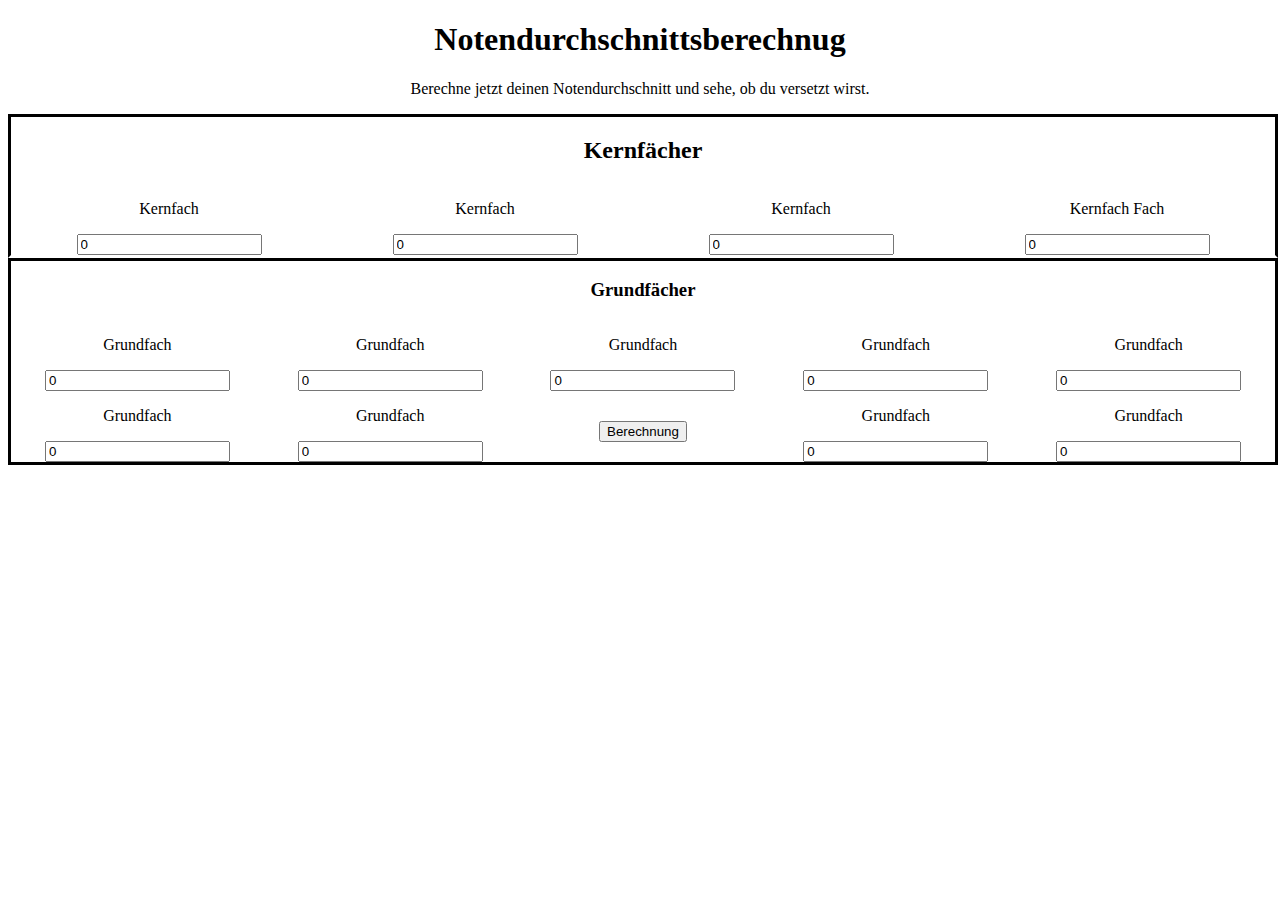
==== index.html @ 71ce6e5e "Add files via upload" ====
<!doctype html>
<html lang="de">
<head> <!-- Standard und Seiten Titel -->
    <meta charset="utf-8">
    <meta name="viewport" content="width=device-width, initial-scale=1.0">
    <title>Durchschnitt/Versetzung</title>
    <link rel="stylesheet" href="style.css">
    <script src="script.js"></script>
</head>
<body>
    <h1>Notendurchschnittsberechnug</h1>
    <p>
        Berechne jetzt deinen Notendurchschnitt und sehe, ob du versetzt wirst.
    </p>
    <div id="tabelle1">                         <!--Tabelle der Kernfächer-->
        <h2>Kernfächer</h2>
	<div id="form1">
            <p>Kernfach</p>
            <div>
                <input id="n1" type="number" value="0"/>            <!--Eingabemöglichkeit der Noten-->
            </div>
        </div>
        <div id="form1">
            <p>Kernfach</p>
            <div>
                <input id="n2" type="number" value="0"/> 
            </div>
        </div>
        <div id="form1">
	<p>Kernfach</p>
            <div>
                <input id="n3" type="number" value="0"/> 
            </div>
        </div>
        <div id="form1">
	<p>Kernfach Fach</p>
            <div>
                <input id="n4" type="number" value="0"/> 
            </div>
        </div>
    </div>
    <div id="tabelle2">                             <!--Tabelle der Grundfächer-->
            <h3>Grundfächer</h3>
            <div id="form2">
                <p>Grundfach</p>
                <div>
                    <input id="n5" type="number" value="0"/> 
                </div> 
            </div>
            <div id="form2">
                <p>Grundfach</p>
                <div>
                    <input id="n6" type="number" value="0"/> 
                </div>
            </div>
            <div id="form2">
                <p>Grundfach</p>
                <div>
                    <input id="n7" type="number" value="0"/> 
                </div> 
            </div>
            <div id="form2">
                <p>Grundfach</p>
                <div>
                    <input id="n8" type="number" value="0"/> 
                </div> 
            </div>
            <div id="form2">
                <p>Grundfach</p>
                <div>
                    <input id="n9" type="number" value="0"/> 
                </div> 
            </div>
            <div id="form2">
                <p>Grundfach</p>
                <div>
                    <input id="n10" type="number" value="0"/> 
                </div> 
            </div>
            <div id="form2">
                <p>Grundfach</p>
                <div>
                    <input id="n11" type="number" value="0"/> 
                </div>  
            </div>
            <div id="form2">
                <button onclick="berechnen();"> Berechnung </button>        <!--Berechnung der Eingaben mit JavaScript-->
            </div>
            <div id="form2">
                <p>Grundfach</p>
                <div>
                    <input id="n12" type="number" value="0"/> 
                </div> 
            </div>
            <div id="form2">
                <p>Grundfach</p>
                <div>
                    <input id="n13" type="number" value="0"/> 
                </div> 
            </div>
    </div>
</body>
</html>
---- style.css ----
h1
{
	text-align: center;
}
h2
{
	text-align: center;
}
h3
{
	text-align: center;
}
p
{
        text-align: center;
}
#tabelle1               /* Tabelle der Kernf�cher */                        
{
	width: 100%;
	overflow: auto;
	border: 3px solid black;
	background-color: white;
	text-align: center;
        border-bottom-color: white;
}
#tabelle2               /* Tabelle der Grundf�cher */
{
	width: 100%;
	overflow: auto;
	border: 3px solid black;
	background-color: white;
	text-align: center;
}
#form1                  /* Kernf�cher */
{
	float: left;
	height: 15%;
	width: 25%;		 
}
#form2                  /* Grundf�cher */
{
	float: left;
	height: 15%;
	width: 20%;		 
}
button
{
        margin-top: 30px;
}
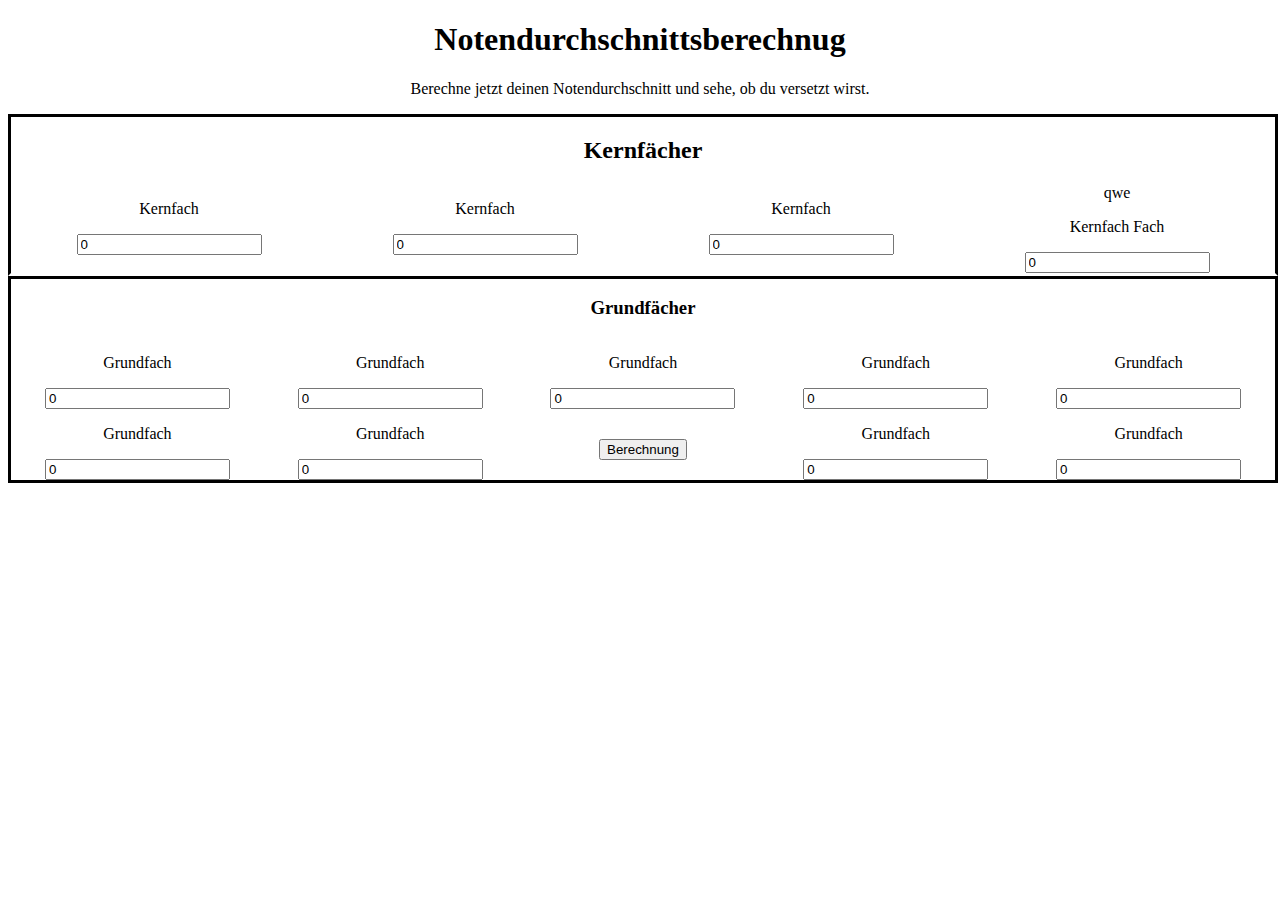
==== commit 2b452ee0: "Mojn" ====
--- a/index.html
+++ b/index.html
@@ -13,7 +13,7 @@
         Berechne jetzt deinen Notendurchschnitt und sehe, ob du versetzt wirst.
     </p>
     <div id="tabelle1">                         <!--Tabelle der Kernfächer-->
-        <h2>Kernfächer</h2>
+        <h2>Kernfächer</h2>qwe
 	<div id="form1">
             <p>Kernfach</p>
             <div>
@@ -23,19 +23,19 @@
         <div id="form1">
             <p>Kernfach</p>
             <div>
-                <input id="n2" type="number" value="0"/> 
+                <input id="n2" type="number" value="0"/>
             </div>
         </div>
         <div id="form1">
 	<p>Kernfach</p>
             <div>
-                <input id="n3" type="number" value="0"/> 
+                <input id="n3" type="number" value="0"/>
             </div>
         </div>
         <div id="form1">
 	<p>Kernfach Fach</p>
             <div>
-                <input id="n4" type="number" value="0"/> 
+                <input id="n4" type="number" value="0"/>
             </div>
         </div>
     </div>
@@ -44,44 +44,44 @@
             <div id="form2">
                 <p>Grundfach</p>
                 <div>
-                    <input id="n5" type="number" value="0"/> 
-                </div> 
-            </div>
-            <div id="form2">
-                <p>Grundfach</p>
-                <div>
-                    <input id="n6" type="number" value="0"/> 
+                    <input id="n5" type="number" value="0"/>
                 </div>
             </div>
             <div id="form2">
                 <p>Grundfach</p>
                 <div>
-                    <input id="n7" type="number" value="0"/> 
-                </div> 
+                    <input id="n6" type="number" value="0"/>
+                </div>
             </div>
             <div id="form2">
                 <p>Grundfach</p>
                 <div>
-                    <input id="n8" type="number" value="0"/> 
-                </div> 
+                    <input id="n7" type="number" value="0"/>
+                </div>
             </div>
             <div id="form2">
                 <p>Grundfach</p>
                 <div>
-                    <input id="n9" type="number" value="0"/> 
-                </div> 
+                    <input id="n8" type="number" value="0"/>
+                </div>
             </div>
             <div id="form2">
                 <p>Grundfach</p>
                 <div>
-                    <input id="n10" type="number" value="0"/> 
-                </div> 
+                    <input id="n9" type="number" value="0"/>
+                </div>
             </div>
             <div id="form2">
                 <p>Grundfach</p>
                 <div>
-                    <input id="n11" type="number" value="0"/> 
-                </div>  
+                    <input id="n10" type="number" value="0"/>
+                </div>
+            </div>
+            <div id="form2">
+                <p>Grundfach</p>
+                <div>
+                    <input id="n11" type="number" value="0"/>
+                </div>
             </div>
             <div id="form2">
                 <button onclick="berechnen();"> Berechnung </button>        <!--Berechnung der Eingaben mit JavaScript-->
@@ -89,14 +89,14 @@
             <div id="form2">
                 <p>Grundfach</p>
                 <div>
-                    <input id="n12" type="number" value="0"/> 
-                </div> 
+                    <input id="n12" type="number" value="0"/>
+                </div>
             </div>
             <div id="form2">
                 <p>Grundfach</p>
                 <div>
-                    <input id="n13" type="number" value="0"/> 
-                </div> 
+                    <input id="n13" type="number" value="0"/>
+                </div>
             </div>
     </div>
 </body>
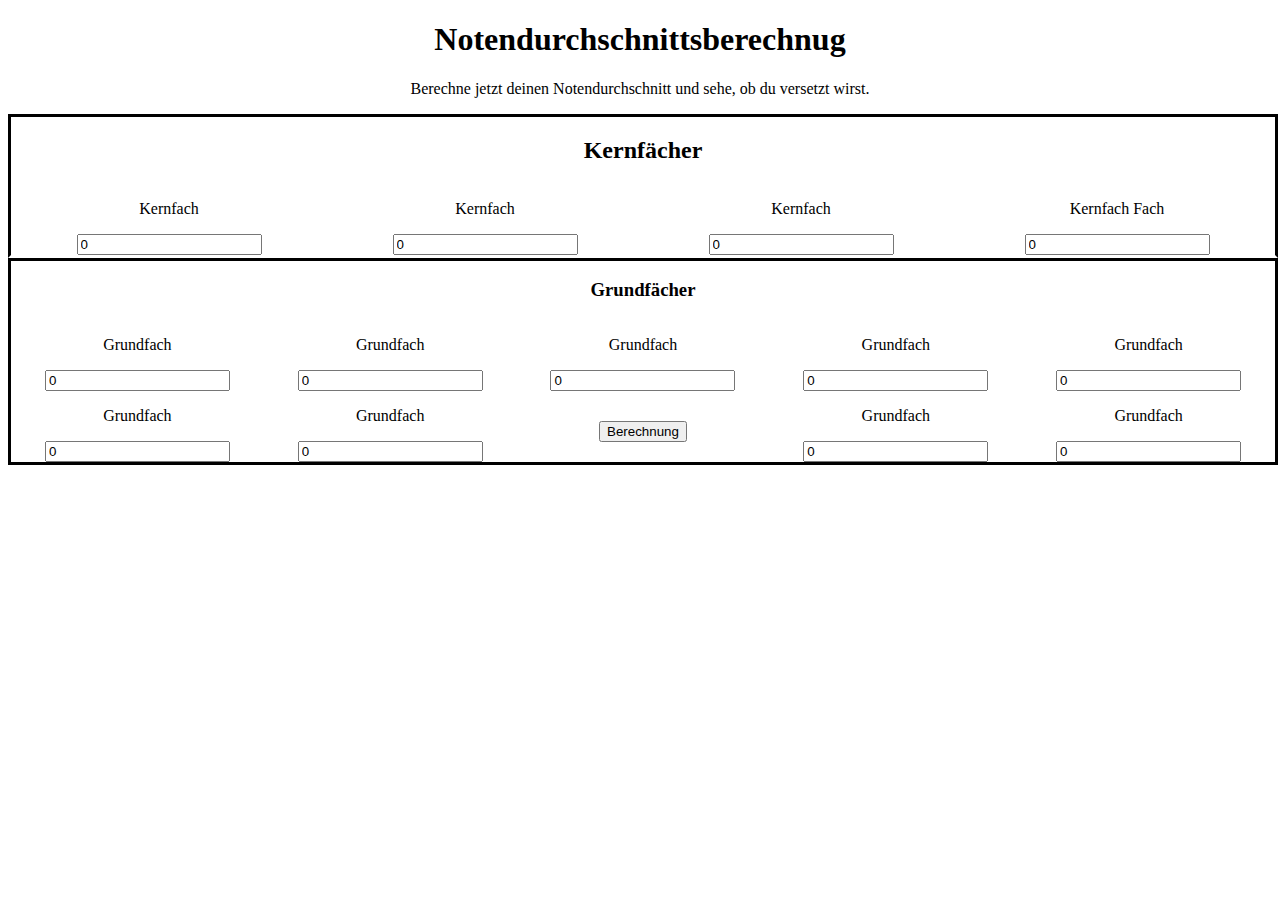
==== commit f8d640aa: "Delete" ====
--- a/index.html
+++ b/index.html
@@ -13,14 +13,14 @@
         Berechne jetzt deinen Notendurchschnitt und sehe, ob du versetzt wirst.
     </p>
     <div id="tabelle1">                         <!--Tabelle der Kernfächer-->
-        <h2>Kernfächer</h2>qwe
-	<div id="form1">
-            <p>Kernfach</p>
-            <div>
-                <input id="n1" type="number" value="0"/>            <!--Eingabemöglichkeit der Noten-->
-            </div>
+    <h2>Kernfächer</h2>
+    <div id="form1">
+        <p>Kernfach</p>
+        <div>
+            <input id="n1" type="number" value="0"/>            <!--Eingabemöglichkeit der Noten-->
         </div>
-        <div id="form1">
+    </div>
+    <div id="form1">
             <p>Kernfach</p>
             <div>
                 <input id="n2" type="number" value="0"/>
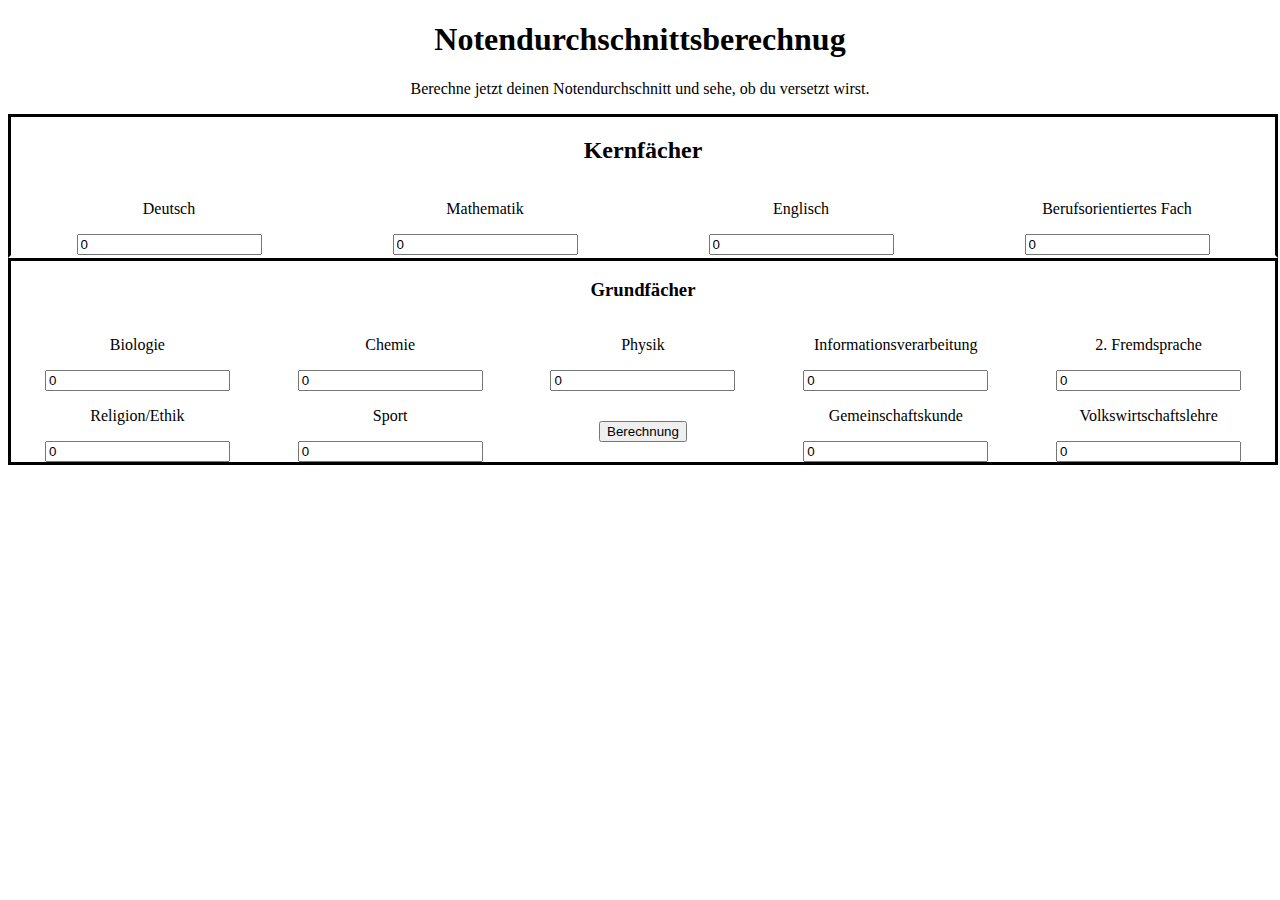
==== commit 226c2782: "Anpassungen: Fächernamen" ====
--- a/index.html
+++ b/index.html
@@ -1,103 +1,103 @@
 <!doctype html>
 <html lang="de">
 <head> <!-- Standard und Seiten Titel -->
-    <meta charset="utf-8">
-    <meta name="viewport" content="width=device-width, initial-scale=1.0">
-    <title>Durchschnitt/Versetzung</title>
-    <link rel="stylesheet" href="style.css">
-    <script src="script.js"></script>
+  <meta charset="utf-8">
+  <meta name="viewport" content="width=device-width, initial-scale=1.0">
+  <title>Durchschnitt/Versetzung</title>
+  <link rel="stylesheet" href="style.css">
+  <script src="script.js"></script>
 </head>
 <body>
-    <h1>Notendurchschnittsberechnug</h1>
-    <p>
-        Berechne jetzt deinen Notendurchschnitt und sehe, ob du versetzt wirst.
-    </p>
-    <div id="tabelle1">                         <!--Tabelle der Kernfächer-->
+  <h1>Notendurchschnittsberechnug</h1>
+  <p>
+    Berechne jetzt deinen Notendurchschnitt und sehe, ob du versetzt wirst.
+  </p>
+  <div id="tabelle1">                         <!--Tabelle der Kernfächer-->
     <h2>Kernfächer</h2>
     <div id="form1">
-        <p>Kernfach</p>
-        <div>
-            <input id="n1" type="number" value="0"/>            <!--Eingabemöglichkeit der Noten-->
-        </div>
+      <p>Deutsch</p>
+      <div>
+        <input id="n1" type="number" value="0"/>            <!--Eingabemöglichkeit der Noten-->
+      </div>
     </div>
     <div id="form1">
-            <p>Kernfach</p>
-            <div>
-                <input id="n2" type="number" value="0"/>
-            </div>
-        </div>
-        <div id="form1">
-	<p>Kernfach</p>
-            <div>
-                <input id="n3" type="number" value="0"/>
-            </div>
-        </div>
-        <div id="form1">
-	<p>Kernfach Fach</p>
-            <div>
-                <input id="n4" type="number" value="0"/>
-            </div>
-        </div>
+      <p>Mathematik</p>
+      <div>
+        <input id="n2" type="number" value="0"/>
+      </div>
     </div>
-    <div id="tabelle2">                             <!--Tabelle der Grundfächer-->
-            <h3>Grundfächer</h3>
-            <div id="form2">
-                <p>Grundfach</p>
-                <div>
-                    <input id="n5" type="number" value="0"/>
-                </div>
-            </div>
-            <div id="form2">
-                <p>Grundfach</p>
-                <div>
-                    <input id="n6" type="number" value="0"/>
-                </div>
-            </div>
-            <div id="form2">
-                <p>Grundfach</p>
-                <div>
-                    <input id="n7" type="number" value="0"/>
-                </div>
-            </div>
-            <div id="form2">
-                <p>Grundfach</p>
-                <div>
-                    <input id="n8" type="number" value="0"/>
-                </div>
-            </div>
-            <div id="form2">
-                <p>Grundfach</p>
-                <div>
-                    <input id="n9" type="number" value="0"/>
-                </div>
-            </div>
-            <div id="form2">
-                <p>Grundfach</p>
-                <div>
-                    <input id="n10" type="number" value="0"/>
-                </div>
-            </div>
-            <div id="form2">
-                <p>Grundfach</p>
-                <div>
-                    <input id="n11" type="number" value="0"/>
-                </div>
-            </div>
-            <div id="form2">
-                <button onclick="berechnen();"> Berechnung </button>        <!--Berechnung der Eingaben mit JavaScript-->
-            </div>
-            <div id="form2">
-                <p>Grundfach</p>
-                <div>
-                    <input id="n12" type="number" value="0"/>
-                </div>
-            </div>
-            <div id="form2">
-                <p>Grundfach</p>
-                <div>
-                    <input id="n13" type="number" value="0"/>
-                </div>
-            </div>
+    <div id="form1">
+      <p>Englisch</p>
+      <div>
+        <input id="n3" type="number" value="0"/>
+      </div>
     </div>
+    <div id="form1">
+      <p>Berufsorientiertes Fach</p>
+      <div>
+        <input id="n4" type="number" value="0"/>
+      </div>
+    </div>
+  </div>
+  <div id="tabelle2">                             <!--Tabelle der Grundfächer-->
+    <h3>Grundfächer</h3>
+    <div id="form2">
+      <p>Biologie</p>
+      <div>
+        <input id="n5" type="number" value="0"/>
+      </div>
+    </div>
+    <div id="form2">
+      <p>Chemie</p>
+      <div>
+        <input id="n6" type="number" value="0"/>
+      </div>
+    </div>
+    <div id="form2">
+      <p>Physik</p>
+      <div>
+        <input id="n7" type="number" value="0"/>
+      </div>
+    </div>
+    <div id="form2">
+      <p>Informationsverarbeitung</p>
+      <div>
+        <input id="n8" type="number" value="0"/>
+      </div>
+    </div>
+    <div id="form2">
+      <p>2. Fremdsprache</p>
+      <div>
+        <input id="n9" type="number" value="0"/>
+      </div>
+    </div>
+    <div id="form2">
+      <p>Religion/Ethik</p>
+      <div>
+        <input id="n10" type="number" value="0"/>
+      </div>
+    </div>
+    <div id="form2">
+      <p>Sport</p>
+      <div>
+        <input id="n11" type="number" value="0"/>
+      </div>
+    </div>
+    <div id="form2">
+      <button onclick="berechnen();"> Berechnung </button>        <!--Berechnung der Eingaben mit JavaScript-->
+    </div>
+    <div id="form2">
+      <p>Gemeinschaftskunde</p>
+      <div>
+        <input id="n12" type="number" value="0"/>
+      </div>
+    </div>
+    <div id="form2">
+      <p>Volkswirtschaftslehre</p>
+      <div>
+        <input id="n13" type="number" value="0"/>
+      </div>
+    </div>
+  </div>
 </body>
 </html>
